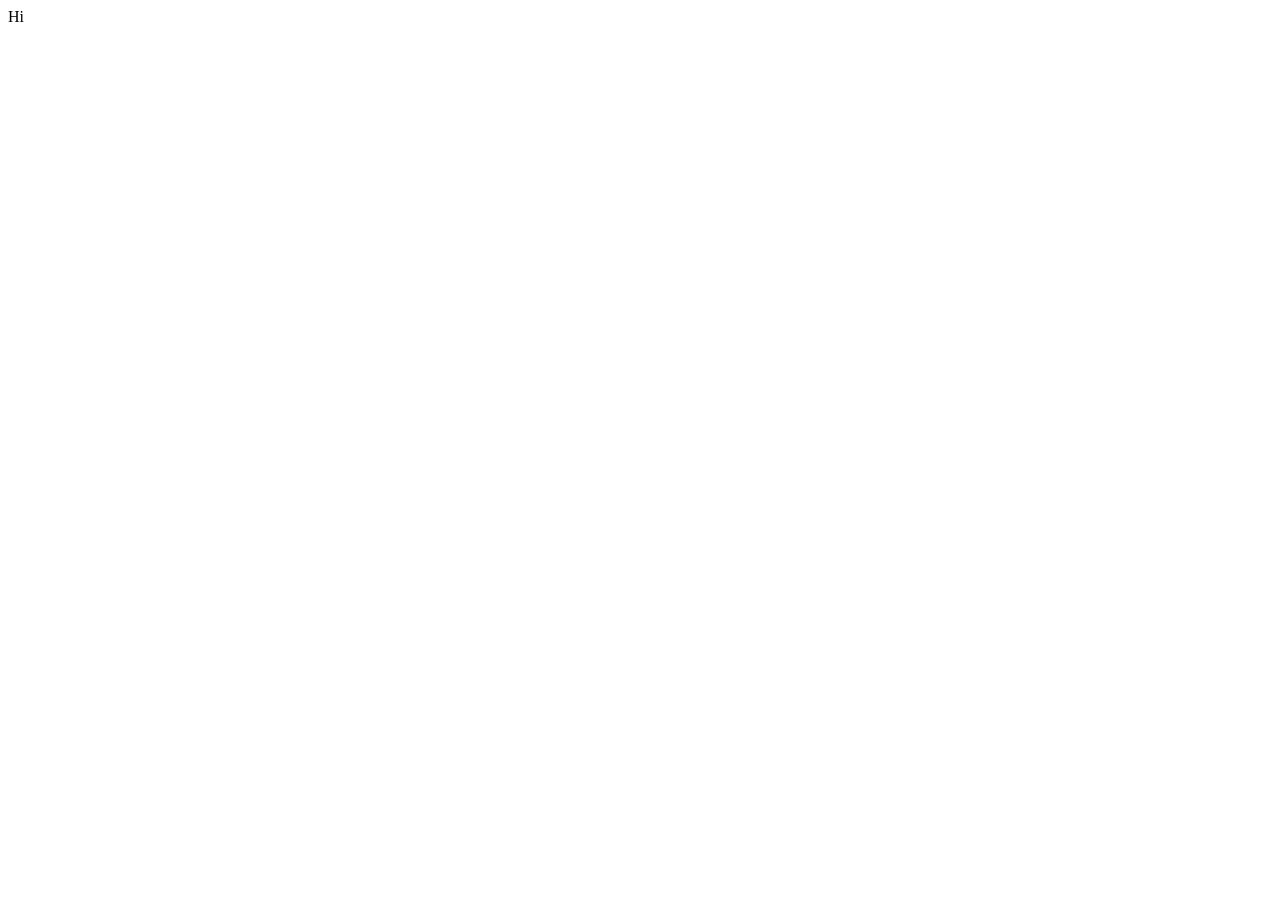
==== templates/index.html @ 94993f85 "Worked on app.py" ====
<!DOCTYPE html>
<html lang="en">
<head>
    <meta charset="UTF-8">
    <meta name="viewport" content="width=device-width, initial-scale=1.0">
    <title>Calculator</title>
</head>
<body>
    Hi
</body>
</html>
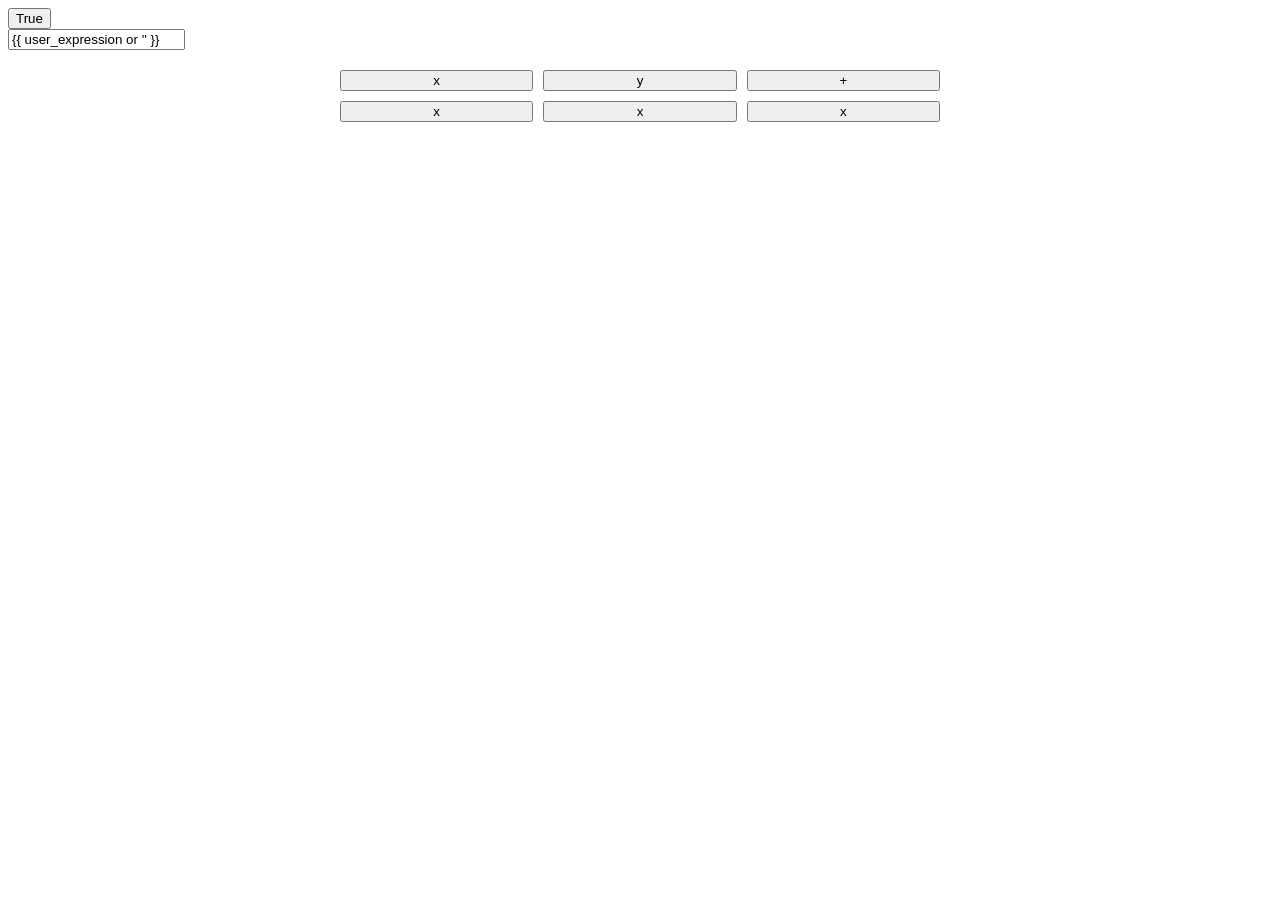
==== commit 847d77b7: "Rewrote app.py using flask infrasture and made basic workflow of the application" ====
--- a/templates/index.html
+++ b/templates/index.html
@@ -4,8 +4,65 @@
     <meta charset="UTF-8">
     <meta name="viewport" content="width=device-width, initial-scale=1.0">
     <title>Calculator</title>
+    <style>
+        /* 1. Define the grid container */
+        .button-grid {
+            display: grid;
+            /* Creates 3 columns of equal width */
+            grid-template-columns: repeat(3, 1fr); 
+            /* Adds a 10px spacing gap between the grid rows and columns */
+            gap: 10px; 
+            max-width: 600px;
+            margin: 20px auto;
+        }
+
+        /* 2. Optional: Style the buttons to look nice */
+        .grid-btn {
+            padding: 15px 20px;
+            font-size: 16px;
+            background-color: #007BFF;
+            color: white;
+            border: none;
+            border-radius: 5px;
+            cursor: pointer;
+            transition: background 0.2s ease;
+        }
+
+        /* Hover state for buttons */
+        .grid-btn:hover {
+            background-color: #0056b3;
+        }
+    </style>
 </head>
 <body>
-    Hi
+    <form action="/" method="POST">
+        <input type="submit" name="solve" value = "True">
+    </form>
+
+    <form action="/" method="POST">
+        <input type="text" id="userExpression" name="userExpression" value="{{ user_expression or '' }}">
+        <div class="button-grid">
+                <!-- Every button has the same name, but a unique value -->
+                <input type="submit" name="x" value = x class="key-btn" data-val = "x">            
+                <input type="submit" name="y" value = y class="key-btn" data-val = "y">            
+                <input type="submit" name="+" value = + class="key-btn" data-val = "+">            
+                <input type="submit" name="x" value = x class="key-btn" data-val = "x">            
+                <input type="submit" name="x" value = x class="key-btn" data-val = "x">            
+                <input type="submit" name="x" value = x class="key-btn" data-val = "x">            
+        </div>
+    </form>
 </body>
-</html>+</html>
+
+<script>
+    const inputField = document.getElementById('userExpression');
+    const Buttons = document.querySelectorAll('.key-btn');
+
+    Buttons.forEach(button => {
+        button.addEventListener('click', () => {
+            const valueToAppend = button.getAttribute('data-val');
+            inputField.value += valueToAppend;
+            inputField.focus();
+        });
+    });
+</script>
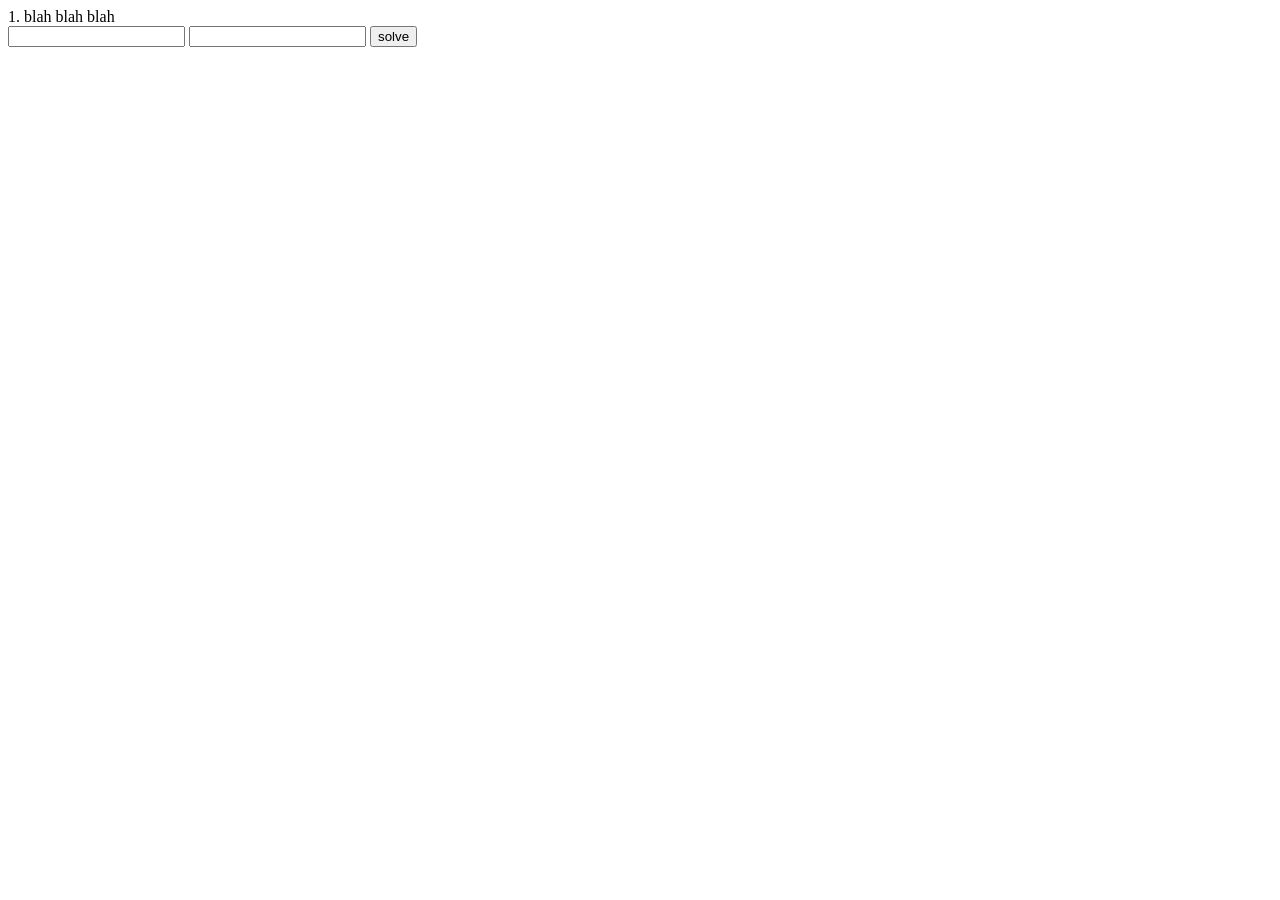
==== commit 0e11d353: "Wrote even more of app.py and its html files" ====
--- a/templates/index.html
+++ b/templates/index.html
@@ -3,66 +3,14 @@
 <head>
     <meta charset="UTF-8">
     <meta name="viewport" content="width=device-width, initial-scale=1.0">
-    <title>Calculator</title>
-    <style>
-        /* 1. Define the grid container */
-        .button-grid {
-            display: grid;
-            /* Creates 3 columns of equal width */
-            grid-template-columns: repeat(3, 1fr); 
-            /* Adds a 10px spacing gap between the grid rows and columns */
-            gap: 10px; 
-            max-width: 600px;
-            margin: 20px auto;
-        }
-
-        /* 2. Optional: Style the buttons to look nice */
-        .grid-btn {
-            padding: 15px 20px;
-            font-size: 16px;
-            background-color: #007BFF;
-            color: white;
-            border: none;
-            border-radius: 5px;
-            cursor: pointer;
-            transition: background 0.2s ease;
-        }
-
-        /* Hover state for buttons */
-        .grid-btn:hover {
-            background-color: #0056b3;
-        }
-    </style>
+    <title>Topic</title>
 </head>
 <body>
+    1. blah blah blah
     <form action="/" method="POST">
-        <input type="submit" name="solve" value = "True">
-    </form>
-
-    <form action="/" method="POST">
-        <input type="text" id="userExpression" name="userExpression" value="{{ user_expression or '' }}">
-        <div class="button-grid">
-                <!-- Every button has the same name, but a unique value -->
-                <input type="submit" name="x" value = x class="key-btn" data-val = "x">            
-                <input type="submit" name="y" value = y class="key-btn" data-val = "y">            
-                <input type="submit" name="+" value = + class="key-btn" data-val = "+">            
-                <input type="submit" name="x" value = x class="key-btn" data-val = "x">            
-                <input type="submit" name="x" value = x class="key-btn" data-val = "x">            
-                <input type="submit" name="x" value = x class="key-btn" data-val = "x">            
-        </div>
+        <input type="text" name = "topic">
+        <input type="text" name = "subTopic">
+        <input type="submit" value="solve" value = "True">
     </form>
 </body>
 </html>
-
-<script>
-    const inputField = document.getElementById('userExpression');
-    const Buttons = document.querySelectorAll('.key-btn');
-
-    Buttons.forEach(button => {
-        button.addEventListener('click', () => {
-            const valueToAppend = button.getAttribute('data-val');
-            inputField.value += valueToAppend;
-            inputField.focus();
-        });
-    });
-</script>
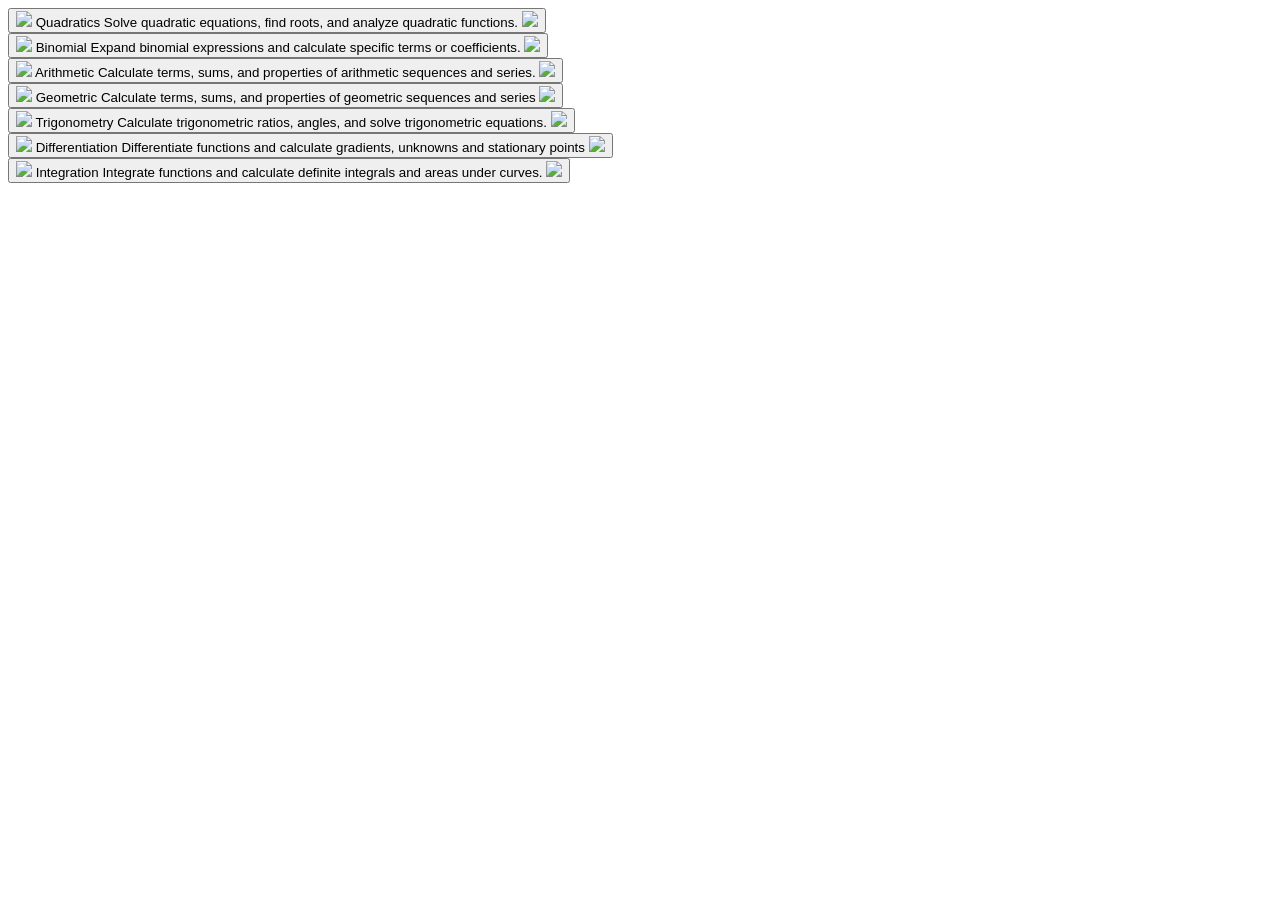
==== commit 51a11844: "Made home.html into index" ====
--- a/templates/index.html
+++ b/templates/index.html
@@ -1,16 +1,203 @@
 <!DOCTYPE html>
-<html lang="en">
-<head>
-    <meta charset="UTF-8">
-    <meta name="viewport" content="width=device-width, initial-scale=1.0">
-    <title>Topic</title>
-</head>
-<body>
-    1. blah blah blah
-    <form action="/" method="POST">
-        <input type="text" name = "topic">
-        <input type="text" name = "subTopic">
-        <input type="submit" value="solve" value = "True">
-    </form>
-</body>
-</html>
+<html>
+    <head>
+        <link rel="preconnect" href="https://fonts.googleapis.com">
+        <link rel="preconnect" href="https://fonts.gstatic.com" crossorigin>
+        <link href="https://fonts.googleapis.com/css2?family=Inter:ital,opsz,wght@0,14..32,100..900;1,14..32,100..900&display=swap" rel="stylesheet">
+        <link rel="stylesheet" href="{{ url_for('static', filename='index.css') }}">
+    </head>
+    <body>
+        <div class="mainDiv">
+            <div class="listOfTopics"></div>
+
+        </div>
+    </body>
+
+    <script>
+        const topicList = [
+            {topic : "Quadratics",
+                subtext: "Solve quadratic equations, find roots, and analyze quadratic functions.",
+                subtopics: [
+                    {id : 1.1, name: 'Middle Term Breaking'},
+                    {id : 1.2, name: "Completing Square"},
+                    {id : 1.3, name: "Quadratic Formula"},
+                    {id : 1.4, name: "Discriminant"},
+                    {id : 1.5, name: "Disguised Quadratic"}
+                ]},
+
+            {topic : "Binomial",
+                subtext: "Expand binomial expressions and calculate specific terms or coefficients.",
+                subtopics: [
+                    {id : 2.1, name: "Find Coeffecint of X to Power N"},
+                    {id : 2.2, name: "Find Complete expantion upto a power of X"},
+                    {id : 2.3, name: "Find the value of an unknown varible using coeffecient of X"},
+                    {id : 2.4, name:  "Find the value of an unknown varible using coeffecient of X in 2 Brackets"}
+                ]},
+
+            {topic : "Arithmetic",
+                subtext: "Calculate terms, sums, and properties of arithmetic sequences and series.",
+                subtopics: [
+                    {id : 3.1, name: "Find nth term"},
+                    {id : 3.2, name: "Find 1st term and difference from 2 terms"},
+                    {id : 3.3, name: "Find sum upto nth term"},
+                    {id : 3.4, name: "Find sum using 2 terms"},
+                    {id : 3.5, name: "Find nth term equation"}
+                ]},
+
+            {topic : "Geometric",
+                subtext: "Calculate terms, sums, and properties of geometric sequences and series",
+                subtopics: [
+                    {id : 4.1, name: "Find nth term"},
+                    {id : 4.2, name: "Find 1st term and difference from 2 terms"},
+                    {id : 4.3, name: "Find sum upto nth term"},
+                    {id : 4.4, name: "Find sum using 2 terms"},
+                    {id : 4.5, name: "Find nth term equation"}
+                ]},
+
+            {topic : "Trigonometry",
+                subtext: "Calculate trigonometric ratios, angles, and solve trigonometric equations.",
+                subtopics: [
+                    {id : 5.1, name: "Equations"},
+                    {id : 5.2, name: "Graphs"}
+                ]},
+
+            {topic : "Differentiation",
+                subtext: "Differentiate functions and calculate gradients, unknowns and stationary points",
+                subtopics: [
+                    {id : 6.1, name: "Equation of Line Using X Coordinate"},
+                    {id : 6.2, name: "Equation of Line Using Y Coordinate"},
+                    {id : 6.3, name: "Coordinates of Stationary Point"},
+                    {id : 6.4, name:  "Find value of an unknown using a X Coordinate"},
+                    {id : 6.5, name:  "Find value of an unknown using a Y Coordinate"},
+                    {id : 6.6, name: "Nature of Stationary Point"},
+                    {id : 6.7, name: "Find Derivative"},
+                    {id : 6.8, name: "Find Double Derivative"}
+                ]},
+            {topic : "Integration",
+                subtext: "Integrate functions and calculate definite integrals and areas under curves.",
+                subtopics: [
+                    {id : 7.1, name: "Integration of an Equation"},
+                    {id : 7.2, name: "Integration of an Equation with Limits"}
+                ]}
+        ];
+        lenTopics = topicList.length
+        
+        newHTML = ""
+
+        for (let i = 0; i < lenTopics; i++){
+            // topicName = 
+            // subText = topicList[i].subtext
+            newHTML += 
+            `
+            <div class="buttonDiv"> 
+                <button class=topicListButtons> 
+                    <span class=buttonImage>
+                        <img src=static/IMG/${topicList[i].topic}.jpg class="topicImage">   
+                    </span>
+                    <span class=textHolder>
+                        <span class=buttonTitle>${topicList[i].topic}</span> 
+                        <span class=buttonText>${topicList[i].subtext}</span> 
+                    </span>
+                    <span class=arrowHolder1 id="${topicList[i].id}">
+                        <img src=static/IMG/visily-arrow-left-grey.png class="arrowHolder">
+                    </span>
+                </button>
+            </div>
+            `
+        };
+
+        document.querySelector(".listOfTopics").innerHTML = newHTML
+
+
+        // takes the active div as the parameter
+        // finds all the sub topic buttons using querySelectorAll 
+        // then using forEach check if they are clicked
+        // if clicked it uses event.stopPropagation to not let the parent code know the event has occured
+
+        function subTopicButtonClick(topicdiv) {
+
+            const subTopicButtons = topicdiv.querySelectorAll(".subTopicButton")
+                subTopicButtons.forEach(subTopicButton => {
+                    subTopicButton.addEventListener('click', (event) => {
+                        // console.log(subTopicButton.id)
+                        event.stopPropagation();
+                    })
+                    })}
+        
+        // takes the acive div as a parameter
+        // adds a new class to find in future 
+        // converts the list from querySelectorAll into an array using Array.from
+        // find the number of subtopics by .indexOf
+        // runs a loop and increment into the html fo reach
+        // edits the innerHTML of the container
+
+
+        function subTopicMenuAdd(topicdiv) {
+            topicdiv.classList.add('activeTopic')
+            topicdiv.querySelector('.arrowHolder').classList.add('activeArrow')
+            subTopicHTML = `
+            <form class="subTopicsForm" action="/" method="POST">
+                <div class="subTopics">
+            `
+            arrayPosition = Array.from(topicButtons).indexOf(topicdiv)
+            subtopiclen = (topicList[arrayPosition].subtopics).length
+            for (let i = 0; i < subtopiclen; i++){
+                subTopicHTML += `
+                    <button name="subTopicId" class="subTopicButton" value="${topicList[arrayPosition].subtopics[i].id}" id="${topicList[arrayPosition].subtopics[i].id}">${topicList[arrayPosition].subtopics[i].name}</button>
+                `
+            }
+            subTopicHTML+=`
+                </div>
+            </form>
+            `
+            // topicdiv.querySelector(".textHolder").innerHTML += subTopicHTML
+            topicdiv.insertAdjacentHTML("beforeend", subTopicHTML);
+            subTopicButtonClick(topicdiv)
+        }
+
+
+        const topicButtons = document.querySelectorAll(".buttonDiv")
+        topicButtons.forEach(topicButton => {
+            topicButton.addEventListener('click', () => {
+                OtherMenuClose(topicButton)
+                MenuLoader(topicButton)
+            })})
+
+
+        function MenuLoader(topicButton) {
+            
+            const subTopicsELement = topicButton.querySelector(".subTopicsForm")
+
+                if (!subTopicsELement) {
+                    subTopicMenuAdd(topicButton)
+                    // subTopicButtonClick(topicButton)
+                } else {
+                    subTopicsELement.remove()
+                    topicButton.classList.remove('activeTopic')
+                    topicButton.querySelector('.arrowHolder').classList.remove('activeArrow')
+                }
+            
+        }
+
+
+        function OtherMenuClose(topicButton) {
+            const activeMenues = document.querySelectorAll(".activeTopic")
+            if (activeMenues) {
+                activeMenues.forEach(activeMenu => {
+                    if (activeMenu != topicButton) {
+                        const subTopicsELement = activeMenu.querySelector(".subTopics")
+                        subTopicsELement.remove()
+                        activeMenu.querySelector('.arrowHolder').classList.remove('activeArrow')
+                        activeMenu.classList.remove('activeTopic')
+                    }
+                })
+            }
+        }
+        
+
+
+
+    </script>
+
+
+</html>
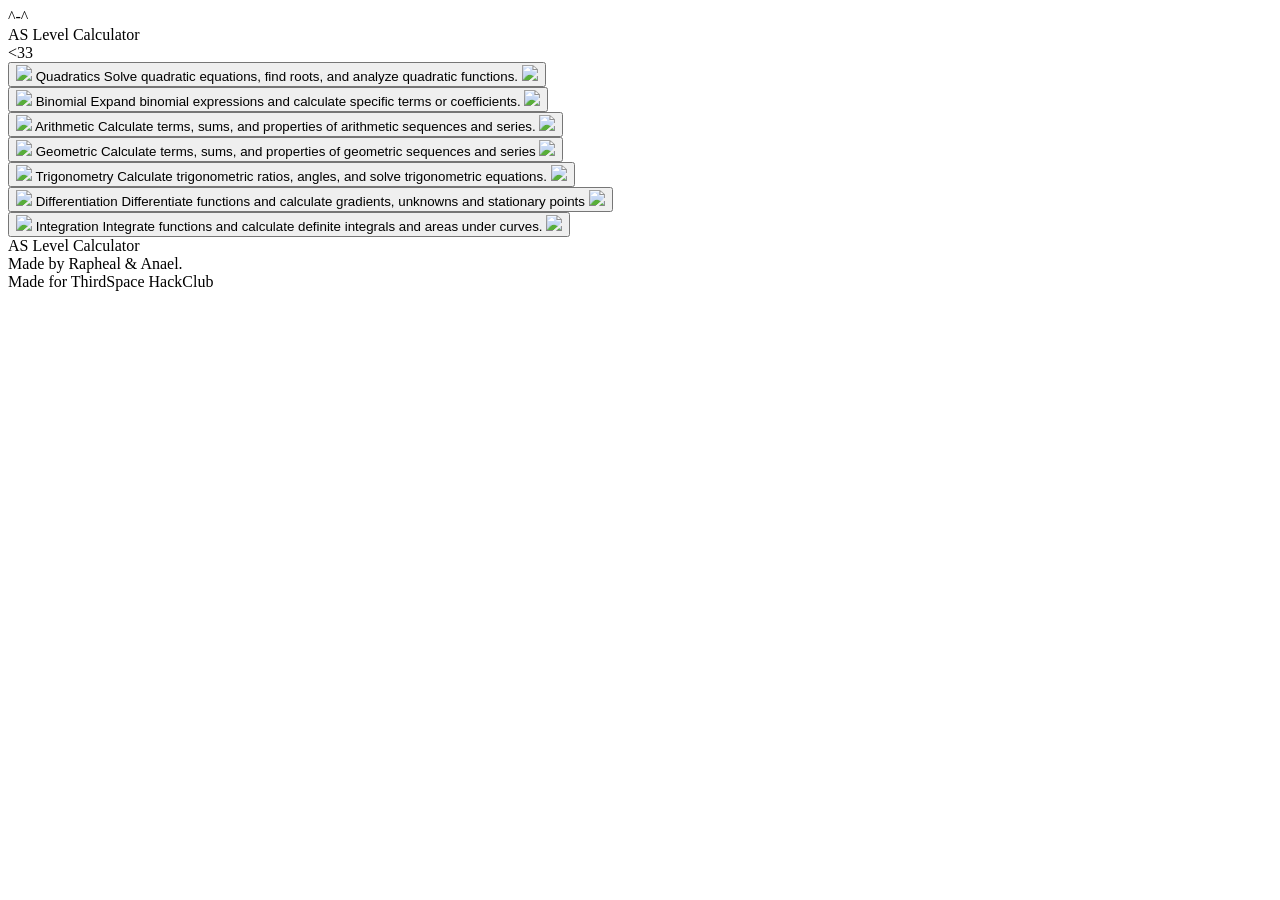
==== commit 16995c5c: "added stuff" ====
--- a/templates/index.html
+++ b/templates/index.html
@@ -7,10 +7,28 @@
         <link rel="stylesheet" href="{{ url_for('static', filename='index.css') }}">
     </head>
     <body>
+        <header>
+            <div class="headerholder">
+                <div class="design">^-^</div>
+                <div class="headerdiv">AS Level Calculator</div>
+                <div class="design"><33</div>
+            </div>
+        </header>
+
         <div class="mainDiv">
             <div class="listOfTopics"></div>
 
         </div>
+
+    <footer>
+    <div class="footerDiv">
+        <div class="footerleft">
+                <div class="footertop">AS Level Calculator</div>
+                <div class="footerbottom">Made by Rapheal & Anael.</div>
+        </div>
+        <div class="footerright">Made for ThirdSpace HackClub</div>
+    </div>
+    </footer>
     </body>
 
     <script>
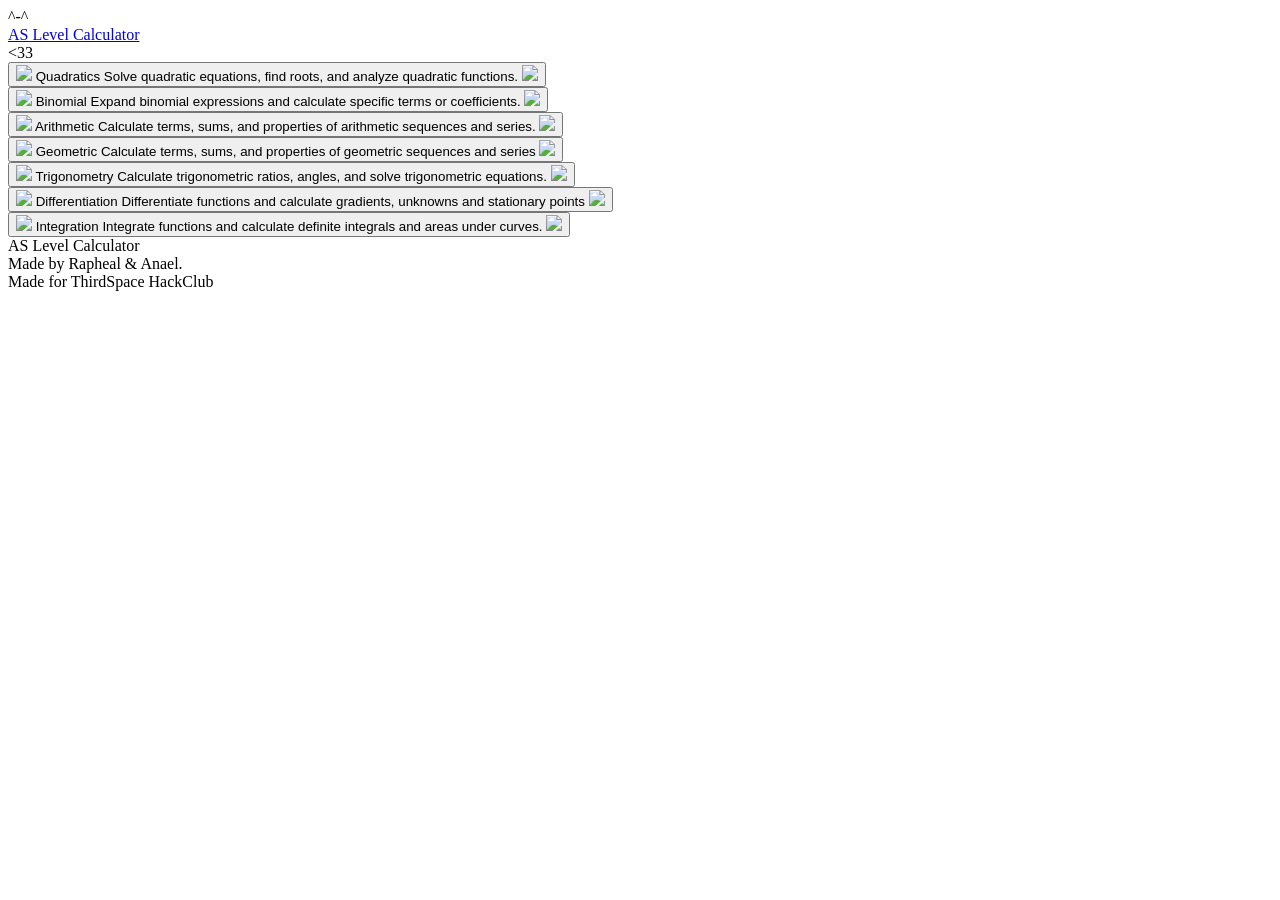
==== commit 001217ed: "Debugging using cursor" ====
--- a/templates/index.html
+++ b/templates/index.html
@@ -10,7 +10,7 @@
         <header>
             <div class="headerholder">
                 <div class="design">^-^</div>
-                <div class="headerdiv">AS Level Calculator</div>
+                <div class="headerdiv"><a href="/">AS Level Calculator</a></div>
                 <div class="design"><33</div>
             </div>
         </header>
@@ -66,10 +66,9 @@
                 subtext: "Calculate terms, sums, and properties of geometric sequences and series",
                 subtopics: [
                     {id : 4.1, name: "Find nth term"},
-                    {id : 4.2, name: "Find 1st term and difference from 2 terms"},
+                    {id : 4.2, name: "Find 1st term and ratio from 2 terms"},
                     {id : 4.3, name: "Find sum upto nth term"},
-                    {id : 4.4, name: "Find sum using 2 terms"},
-                    {id : 4.5, name: "Find nth term equation"}
+                    {id : 4.4, name: "Find sum to infinity"}
                 ]},
 
             {topic : "Trigonometry",
@@ -86,10 +85,9 @@
                     {id : 6.2, name: "Equation of Line Using Y Coordinate"},
                     {id : 6.3, name: "Coordinates of Stationary Point"},
                     {id : 6.4, name:  "Find value of an unknown using a X Coordinate"},
-                    {id : 6.5, name:  "Find value of an unknown using a Y Coordinate"},
-                    {id : 6.6, name: "Nature of Stationary Point"},
-                    {id : 6.7, name: "Find Derivative"},
-                    {id : 6.8, name: "Find Double Derivative"}
+                    {id : 6.5, name:  "Nature of Stationary Point"},
+                    {id : 6.6, name: "Find Derivative"},
+                    {id : 6.7, name: "Find Double Derivative"}
                 ]},
             {topic : "Integration",
                 subtext: "Integrate functions and calculate definite integrals and areas under curves.",
@@ -203,8 +201,10 @@
             if (activeMenues) {
                 activeMenues.forEach(activeMenu => {
                     if (activeMenu != topicButton) {
-                        const subTopicsELement = activeMenu.querySelector(".subTopics")
-                        subTopicsELement.remove()
+                        const subTopicsELement = activeMenu.querySelector(".subTopicsForm")
+                        if (subTopicsELement) {
+                            subTopicsELement.remove()
+                        }
                         activeMenu.querySelector('.arrowHolder').classList.remove('activeArrow')
                         activeMenu.classList.remove('activeTopic')
                     }
